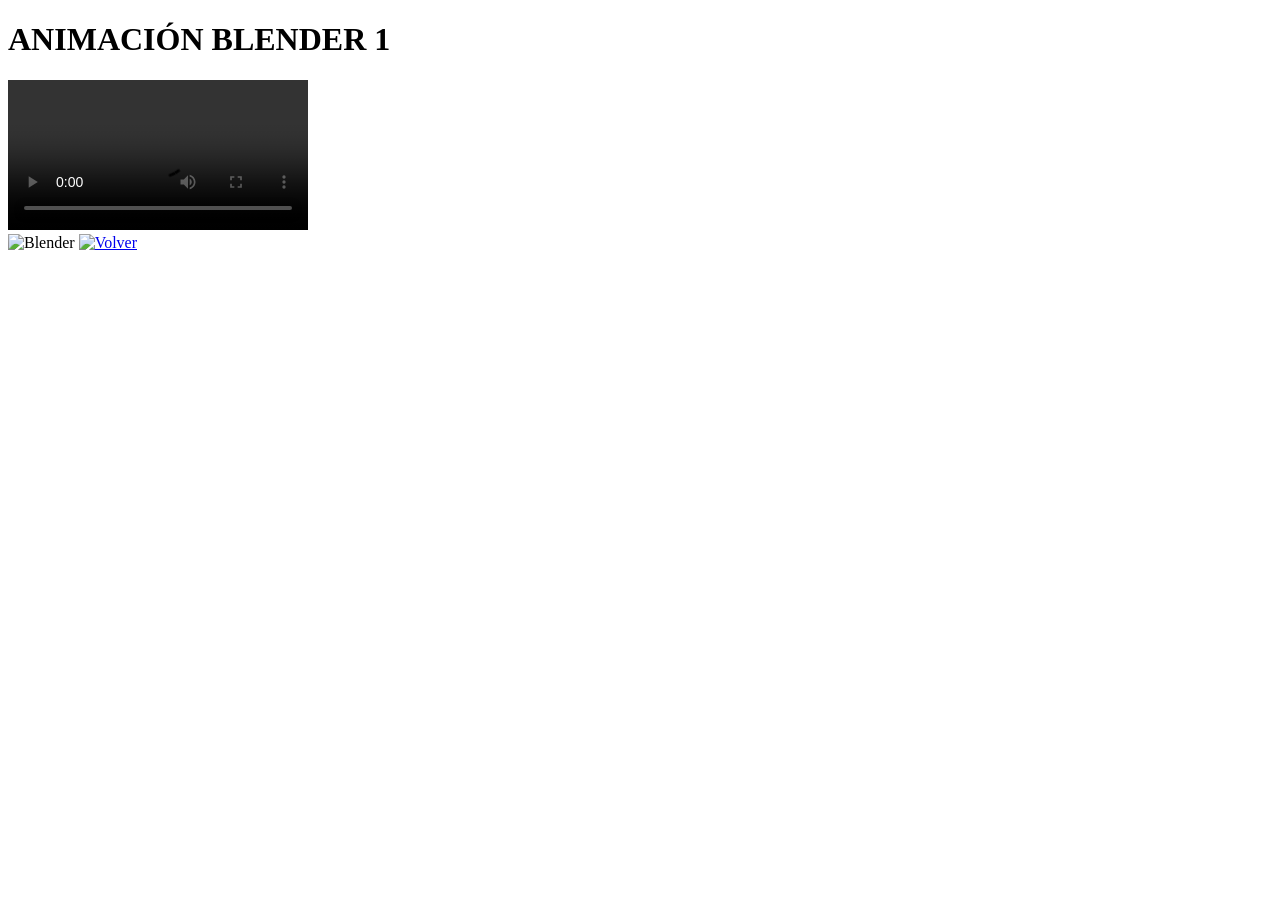
==== index.html @ 9779406a "Add files via upload" ====
<!DOCTYPE html>
<html lang="es">

<head>
    <meta charset="UTF-8">
    <title>ANIMACIÓN BLENDER 1</title>

    <link rel="stylesheet" href="css/estilos.css">
</head>

<body>

    <div class="contenido">

        <h1>ANIMACIÓN BLENDER 1</h1>

        <video class="video" controls>
            <source src="img/0001-0140.mp4" type="video/mp4">
            Tu navegador no soporta el video.
        </video>

    </div>

    <div id="panel">

        <!-- Imagen Superior -->
        <img src="img/Calabaza.png" class="imagen" alt="Blender">

        <!-- Imagen Inferior (Reemplaza el botón) -->
        <a href="../../index.html">
            <img src="img/Honguitos.png" class="imagen2" alt="Volver">
        </a>

    </div>

</body>

</html>
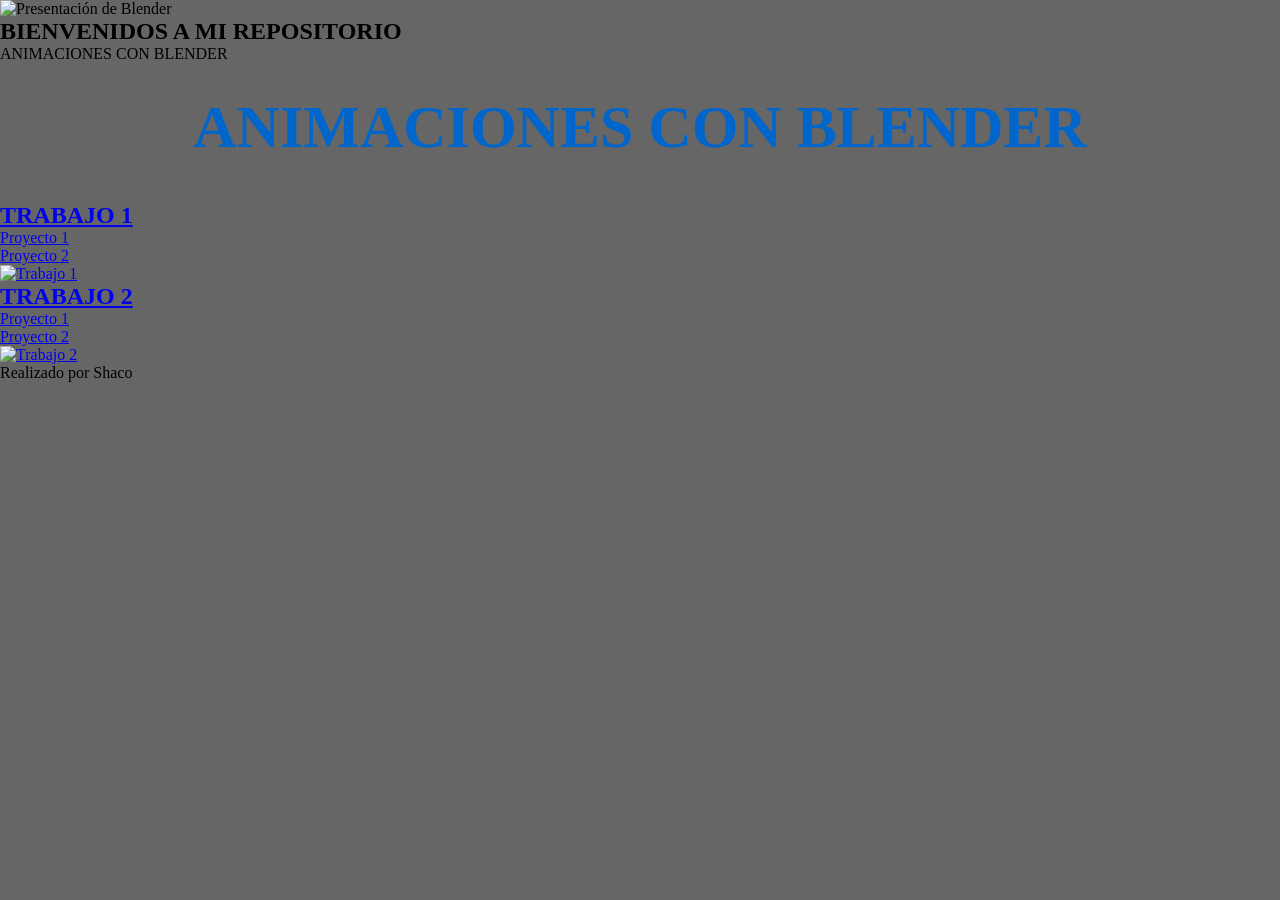
==== commit 463c1225: "Update index.html" ====
--- a/index.html
+++ b/index.html
@@ -1,38 +1,98 @@
 <!DOCTYPE html>
 <html lang="es">
-
 <head>
     <meta charset="UTF-8">
-    <title>ANIMACIÓN BLENDER 1</title>
-
+    <meta name="viewport" content="width=device-width, initial-scale=1.0">
+    <title>Animaciones con Blender</title>
+    <link rel="stylesheet" href="css/bootstrap.min.css">
     <link rel="stylesheet" href="css/estilos.css">
 </head>
+<body class="pagina-inicio">
+    <section class="presentacion">
+        <img src="img/Portada.jpg" alt="Presentación de Blender">
 
-<body>
+        <div class="texto-presentacion">
+            <h2>BIENVENIDOS A MI REPOSITORIO</h2>
+            <p>ANIMACIONES CON BLENDER</p>
+        </div>
+    </section>
 
-    <div class="contenido">
+    <main class="contenido-inicio">
+        <div class="container-fluid contenedor-inicio">
 
-        <h1>ANIMACIÓN BLENDER 1</h1>
+            <h1 class="titulo-inicio">
+                ANIMACIONES CON BLENDER
+            </h1>
 
-        <video class="video" controls>
-            <source src="img/0001-0140.mp4" type="video/mp4">
-            Tu navegador no soporta el video.
-        </video>
+            <div class="row g-4 g-xl-5 justify-content-center">
 
-    </div>
+                <div class="col-12 col-md-6 col-xl-5">
+                    <article class="tarjeta-inicio">
 
-    <div id="panel">
+                        <h2>
+                            <a href="Trabajo1/index.html">
+                                TRABAJO 1
+                            </a>
+                        </h2>
 
-        <!-- Imagen Superior -->
-        <img src="img/Calabaza.png" class="imagen" alt="Blender">
+                        <ol>
+                            <li>
+                                <a href="Trabajo1/Proyecto1/index.html">
+                                    Proyecto 1
+                                </a>
+                            </li>
 
-        <!-- Imagen Inferior (Reemplaza el botón) -->
-        <a href="../../index.html">
-            <img src="img/Honguitos.png" class="imagen2" alt="Volver">
-        </a>
+                            <li>
+                                <a href="Trabajo1/Proyecto2/index.html">
+                                    Proyecto 2
+                                </a>
+                            </li>
+                        </ol>
 
-    </div>
+                        <a class="portada-trabajo" href="Trabajo1/index.html">
+                            <img src="img/imagen1.jpg" alt="Trabajo 1">
+                        </a>
 
+                    </article>
+                </div>
+
+                <div class="col-12 col-md-6 col-xl-5">
+                    <article class="tarjeta-inicio">
+
+                        <h2>
+                            <a href="Trabajo2/index.html">
+                                TRABAJO 2
+                            </a>
+                        </h2>
+
+                        <ol>
+                            <li>
+                                <a href="Trabajo2/Proyecto1/index.html">
+                                    Proyecto 1
+                                </a>
+                            </li>
+
+                            <li>
+                                <a href="Trabajo2/Proyecto2/index.html">
+                                    Proyecto 2
+                                </a>
+                            </li>
+                        </ol>
+
+                        <a class="portada-trabajo" href="Trabajo2/index.html">
+                            <img src="img/imagen2.jpg" alt="Trabajo 2">
+                        </a>
+
+                    </article>
+                </div>
+
+            </div>
+
+            <footer>
+                Realizado por Shaco
+            </footer>
+
+        </div>
+    </main>
 </body>
-
-</html>+</html>
--- a/css/estilos.css
+++ b/css/estilos.css
@@ -0,0 +1,127 @@
+*{
+    margin:0;
+    padding:0;
+    box-sizing:border-box;
+}
+
+body{
+    background:
+    linear-gradient(rgba(0,0,0,.6),rgba(0,0,0,.6)),
+    url(../img/fondo2.jpg);
+
+    background-size:cover;
+    background-position:center;
+    font-family:"Century Gothic";
+    min-height:100vh;
+    overflow-x:hidden;
+}
+
+.contenido{
+    width:70%;
+    padding:40px;
+}
+
+h1{
+    text-align:center;
+    font-size:60px;
+    margin-top:30px;
+    margin-bottom:40px;
+    color:rgba(0,102,204,0);
+    animation:titulo 2s forwards;
+}
+
+@keyframes titulo{
+
+from{
+    color:rgba(0,102,204,0);
+}
+
+to{
+    color:#0066cc;
+}
+
+}
+
+.video{
+    display:block;
+    margin:auto;
+    width:90%;
+    max-width:900px;
+    border:5px solid white;
+    border-radius:10px;
+    box-shadow:0 0 25px rgba(255,255,255,.7);
+
+    opacity:0;
+    animation:mostrarVideo 2s 1.5s forwards;
+}
+
+@keyframes mostrarVideo{
+
+from{
+    opacity:0;
+    transform:translateY(30px);
+}
+
+to{
+    opacity:1;
+    transform:translateY(0);
+}
+
+}
+
+#panel{
+    width:300px;
+    height:650px;
+    background:rgba(30,30,30,.92);
+
+    position:fixed;
+    right:35px;
+    top:35px;
+
+    display:flex;
+    flex-direction:column;
+    justify-content:center;
+    align-items:center;
+    gap:40px;
+
+    box-shadow:0 0 35px black;
+}
+
+/* Imagen Superior */
+
+.imagen{
+    width:210px;
+    height:210px;
+    object-fit:cover;
+    border:5px solid white;
+    box-shadow:0 0 25px white;
+    animation:flotar 2s infinite alternate;
+}
+
+/* Imagen Inferior */
+
+.imagen2{
+    width:210px;
+    height:210px;
+    object-fit:cover;
+    border:5px solid white;
+    box-shadow:0 0 25px #5c5cff;
+    transition:.3s;
+}
+
+.imagen2:hover{
+    transform:scale(1.05);
+    box-shadow:0 0 35px #5c5cff;
+}
+
+@keyframes flotar{
+
+from{
+    transform:translateY(0);
+}
+
+to{
+    transform:translateY(-10px);
+}
+
+}
